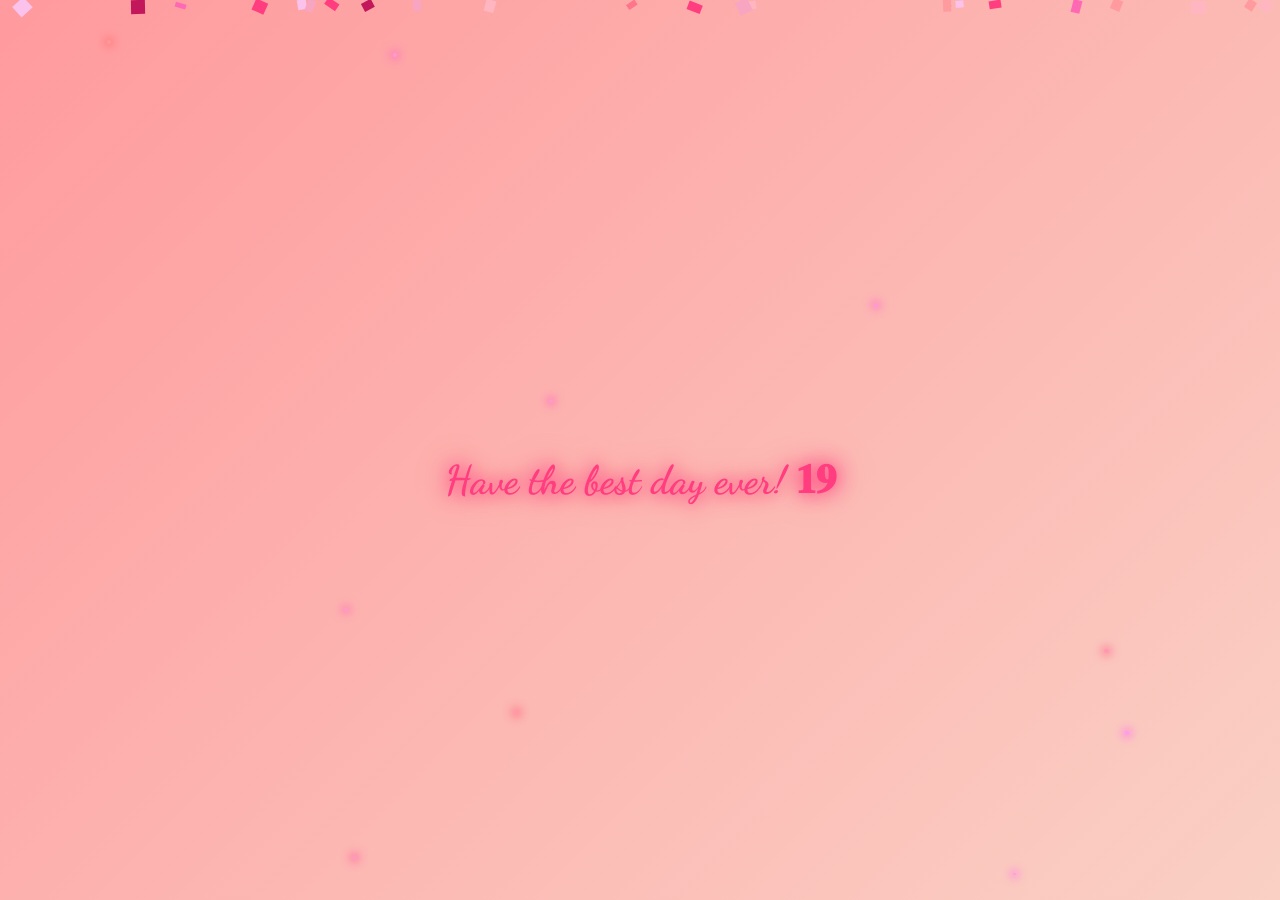
==== birthday.html @ 3ad37208 "Update and rename style.css to birthday.html" ====
<html lang="en"><head>
  <meta charset="UTF-8">
  <meta name="viewport" content="width=device-width, initial-scale=1.0">
  <title>Happy Birthday SOPHIA</title>
  <link rel="preconnect" href="https://fonts.googleapis.com">
  <link rel="preconnect" href="https://fonts.gstatic.com" crossorigin>
  <link href="https://fonts.googleapis.com/css2?family=Dancing+Script:wght@700&family=Poppins:wght@700&display=swap" rel="stylesheet">
  <script src="https://cdnjs.cloudflare.com/ajax/libs/gsap/3.11.5/gsap.min.js"></script>
  <style>
    * { box-sizing: border-box; margin: 0; padding: 0; }
    body {
      overflow: hidden;
      width: 100vw;
      height: 100vh;
      display: flex;
      align-items: center;
      justify-content: center;
      font-family: 'Poppins', sans-serif;
      background: linear-gradient(135deg, #ff9a9e, #fad0c4, #fbc2eb, #f8a5c2, #ffb6c1);
      background-size: 400% 400%;
      animation: gradientBG 12s ease infinite;
    }
    @keyframes gradientBG {
      0% { background-position: 0% 50%; }
      25% { background-position: 50% 25%; }
      50% { background-position: 100% 50%; }
      75% { background-position: 50% 75%; }
      100% { background-position: 0% 50%; }
    }
    .birthday-text {
      font-family: 'Dancing Script', cursive;
      font-size: 3.75rem;
      font-weight: 700;
      letter-spacing: 0.05em;
      margin-bottom: 1.5rem;
      text-align: center;
      background: linear-gradient(90deg, #ff3d7f, #ff758c, #c2185b, #ff3d7f, #ff9a9e);
      background-size: 200% auto;
      -webkit-background-clip: text;
      background-clip: text;
      -webkit-text-fill-color: transparent;
      animation: shimmerText 4s linear infinite;
      filter: drop-shadow(0 0 18px rgba(255, 61, 127, 0.7)) drop-shadow(0 0 40px rgba(255, 100, 150, 0.4));
    }
    @media (min-width: 768px) { .birthday-text { font-size: 6rem; } }
    @keyframes shimmerText {
      0% { background-position: 0% 50%; }
      100% { background-position: 200% 50%; }
    }
    .birthday-text span {
      opacity: 0;
      transform: translateY(30px) rotate(10deg);
      display: inline-block;
      animation-fill-mode: forwards;
    }
    .birthday-subtitle {
      font-family: 'Dancing Script', cursive;
      font-size: 2rem;
      font-weight: 700;
      opacity: 0;
      transform: translateY(20px);
      text-align: center;
      color: #ff3d7f;
      text-shadow: 0 0 15px rgba(255, 61, 127, 0.6), 0 0 30px rgba(255, 61, 127, 0.4), 0 0 60px rgba(255, 61, 127, 0.2);
      filter: drop-shadow(0 0 10px rgba(255, 61, 127, 0.5));
    }
    @media (min-width: 768px) { .birthday-subtitle { font-size: 2.5rem; } }
    .birthday-container {
      position: relative;
      z-index: 10;
      text-align: center;
      padding: 2rem;
      border-radius: 1.5rem;
      animation: subtleBounce 3s infinite alternate ease-in-out;
      margin-top: -80px;
    }
    @keyframes subtleBounce {
      0% { transform: translateY(0); }
      100% { transform: translateY(-10px); }
    }
    .floating-emoji {
      position: absolute;
      user-select: none;
      animation: floatUp 8s linear forwards;
      opacity: 0;
      pointer-events: none;
    }
    @keyframes floatUp {
      0% { opacity: 0; transform: translateY(100vh) rotate(0deg); }
      10% { opacity: 1; }
      90% { opacity: 1; }
      100% { opacity: 0; transform: translateY(-50px) rotate(var(--rotate-val)); }
    }
    .confetti {
      position: absolute;
      animation: confettiFall 8s linear infinite;
      pointer-events: none;
    }
    @keyframes confettiFall {
      0% { transform: translateY(-50px) rotate(0deg); opacity: 1; }
      85% { opacity: 1; }
      100% { transform: translateY(100vh) rotate(360deg); opacity: 0; }
    }
    .glitter {
      position: absolute;
      border-radius: 50%;
      animation: glitterAnim 4s linear infinite;
      pointer-events: none;
    }
    @keyframes glitterAnim {
      0%, 100% { opacity: 0; transform: scale(0.1); }
      50% { opacity: 1; transform: scale(1); }
    }
    .firework { position: absolute; width: 6px; height: 6px; border-radius: 50%; pointer-events: none; }
    .particle {
      position: absolute;
      width: 4px;
      height: 4px;
      border-radius: 50%;
      animation: particleAnim 1.5s forwards cubic-bezier(0.25, 0.46, 0.45, 0.94);
      pointer-events: none;
    }
    @keyframes particleAnim {
      0% { transform: translate(0, 0) scale(1); opacity: 1; }
      70% { opacity: 0.7; }
      100% { transform: translate(var(--tx), var(--ty)) scale(0.1); opacity: 0; }
    }
    #emojis, #confettiContainer, #glitterContainer {
      position: absolute;
      width: 100%;
      height: 100%;
      top: 0;
      left: 0;
      pointer-events: none;
    }
  </style>
</head>
<body>
  <audio id="bgMusic" loop autoplay><source src="life.mp3" type="audio/mpeg"></audio>

  <div id="emojis"></div>
  <div id="confettiContainer"></div>
  <div id="glitterContainer"></div>

  <div class="birthday-container">
    <h1 class="birthday-text">Happy Birthday Sophia !!</h1>
    <h2 class="birthday-subtitle">Have the best day ever! 𝟏𝟗 </h2>
  </div>

  <script>
    // Animate title letter by letter
    const titleEl = document.querySelector('.birthday-text');
    const titleText = titleEl.textContent;
    titleEl.textContent = '';
    [...titleText].forEach((char) => {
      const span = document.createElement('span');
      span.textContent = char === ' ' ? '\u00A0' : char;
      titleEl.appendChild(span);
    });

    const chars = document.querySelectorAll('.birthday-text span');
    chars.forEach((char, i) => {
      setTimeout(() => {
        char.style.animation = `fadeInUp 0.7s ${i * 0.05}s cubic-bezier(0.17, 0.89, 0.32, 1.49) forwards`;
      }, 200);
    });

    const totalTextDelay = 200 + chars.length * 50;
    setTimeout(() => {
      const subtitle = document.querySelector('.birthday-subtitle');
      subtitle.style.transition = 'all 1.2s ease';
      subtitle.style.opacity = '1';
      subtitle.style.transform = 'translateY(0)';
    }, totalTextDelay);

    const celebrationEmojis = ['🎂', '🎁', '🎈', '🎊', '✨', '🎉', '🍰', '🥳', '🤩', '👑', '🍰', '🎀', '⭐', '🌟', '19'];
    const emojiContainer = document.getElementById('emojis');
    function createEmoji() {
      const emoji = document.createElement('div');
      emoji.classList.add('floating-emoji');
      emoji.textContent = celebrationEmojis[Math.floor(Math.random() * celebrationEmojis.length)];
      emoji.style.left = `${Math.random() * 100}%`;
      emoji.style.fontSize = `${1 + Math.random() * 2}rem`;
      emoji.style.setProperty('--rotate-val', `${-45 + Math.random() * 90}deg`);
      const duration = 6 + Math.random() * 6;
      emoji.style.animationDuration = `${duration}s`;
      emojiContainer.appendChild(emoji);
      setTimeout(() => emoji.remove(), duration * 1000);
    }
    setInterval(createEmoji, 600);

    const confettiColors = ['#ff3d7f', '#ff758c', '#ff9a9e', '#fad0c4', '#fbc2eb', '#f8a5c2', '#ffb6c1', '#ff69b4', '#c2185b'];
    const confettiContainer = document.getElementById('confettiContainer');
    function createConfetti() {
      const c = document.createElement('div');
      c.classList.add('confetti');
      c.style.width = `${5 + Math.random() * 10}px`;
      c.style.height = `${5 + Math.random() * 10}px`;
      c.style.left = `${Math.random() * 100}%`;
      c.style.backgroundColor = confettiColors[Math.floor(Math.random() * confettiColors.length)];
      const duration = 4 + Math.random() * 4;
      const delay = Math.random() * 5;
      c.style.animationDuration = `${duration}s`;
      c.style.animationDelay = `${delay}s`;
      c.style.transform = `rotate(${Math.random() * 360}deg)`;
      confettiContainer.appendChild(c);
      setTimeout(() => c.remove(), (duration + delay) * 1000);
    }
    for (let i = 0; i < 50; i++) setTimeout(createConfetti, i * 200);
    setInterval(createConfetti, 300);

    const glitterContainer = document.getElementById('glitterContainer');
    function createGlitter() {
      const g = document.createElement('div');
      g.classList.add('glitter');
      g.style.left = `${Math.random() * 100}%`;
      g.style.top = `${Math.random() * 100}%`;
      const size = 2 + Math.random() * 4;
      g.style.width = `${size}px`;
      g.style.height = `${size}px`;
      const duration = 1 + Math.random() * 3;
      const delay = Math.random() * 2;
      g.style.animationDuration = `${duration}s`;
      g.style.animationDelay = `${delay}s`;
      const hue = 300 + Math.random() * 60;
      g.style.backgroundColor = `hsl(${hue}, 100%, 80%)`;
      g.style.boxShadow = `0 0 10px 2px hsl(${hue}, 100%, 70%)`;
      glitterContainer.appendChild(g);
      setTimeout(() => g.remove(), (duration + delay) * 1000 + 100);
    }
    setInterval(createGlitter, 200);

    function createFirework() {
      const fw = document.createElement('div');
      fw.classList.add('firework');
      fw.style.left = `${Math.random() * window.innerWidth}px`;
      fw.style.top = `${Math.random() * window.innerHeight * 0.8}px`;
      document.body.appendChild(fw);
      const hue = 320 + Math.random() * 40;
      const c1 = `hsl(${hue}, 100%, 70%)`;
      const c2 = `hsl(${hue}, 100%, 50%)`;
      for (let i = 0; i < 70; i++) {
        const p = document.createElement('div');
        p.classList.add('particle');
        const angle = Math.random() * Math.PI * 2;
        const dist = 30 + Math.random() * 150;
        p.style.setProperty('--tx', `${Math.cos(angle) * dist}px`);
        p.style.setProperty('--ty', `${Math.sin(angle) * dist}px`);
        p.style.background = i % 3 === 0 ? c1 : i % 3 === 1 ? c2 : '#fff';
        p.style.boxShadow = `0 0 8px ${i % 3 === 0 ? c1 : c2}`;
        const ps = 1 + Math.random() * 4;
        p.style.width = `${ps}px`;
        p.style.height = `${ps}px`;
        p.style.animationDuration = `${0.8 + Math.random() * 1.2}s`;
        fw.appendChild(p);
      }
      setTimeout(() => fw.remove(), 1500);
    }
    setInterval(createFirework, 400);

    function createBurst() {
      for (let i = 0; i < 5; i++) setTimeout(createFirework, i * 200);
      for (let i = 0; i < 8; i++) setTimeout(createEmoji, i * 100);
    }
    setInterval(createBurst, 5000);
    createBurst();

    const sheet = document.styleSheets[0];
    sheet.insertRule(`
      @keyframes fadeInUp {
        0% { opacity: 0; transform: translateY(30px) rotate(10deg); }
        70% { transform: translateY(-10px) rotate(-5deg); }
        100% { opacity: 1; transform: translateY(0) rotate(0); }
      }
    `, sheet.cssRules.length);
  </script>
</body>
</html>
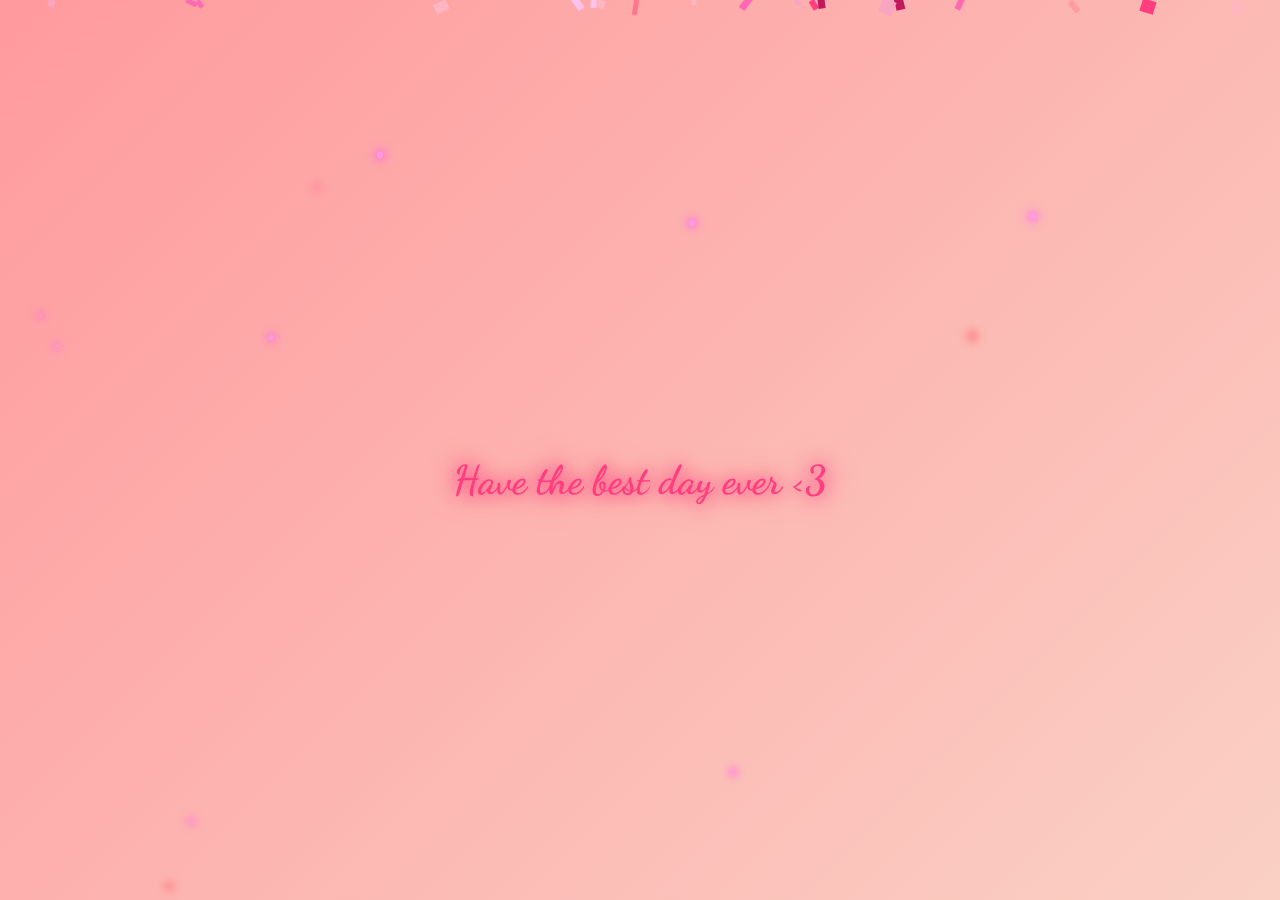
==== commit 5f49e602: "Update birthday.html" ====
--- a/birthday.html
+++ b/birthday.html
@@ -144,7 +144,7 @@
 
   <div class="birthday-container">
     <h1 class="birthday-text">Happy Birthday Sophia !!</h1>
-    <h2 class="birthday-subtitle">Have the best day ever! 𝟏𝟗 </h2>
+    <h2 class="birthday-subtitle">Have the best day ever <3 </h2>
   </div>
 
   <script>
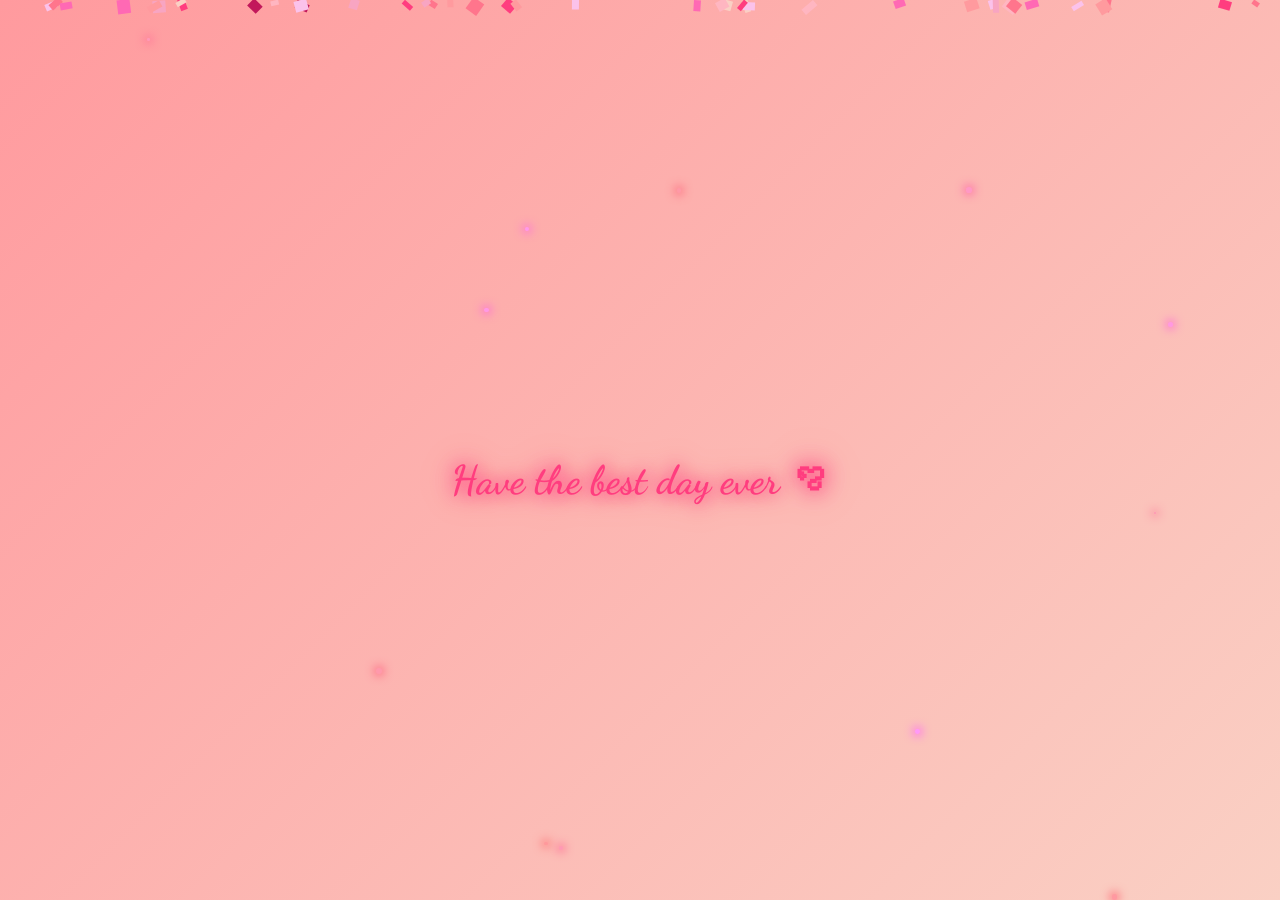
==== commit 63976e09: "Update birthday.html" ====
--- a/birthday.html
+++ b/birthday.html
@@ -144,7 +144,7 @@
 
   <div class="birthday-container">
     <h1 class="birthday-text">Happy Birthday Sophia !!</h1>
-    <h2 class="birthday-subtitle">Have the best day ever <3 </h2>
+    <h2 class="birthday-subtitle">Have the best day ever ꨄ︎ </h2>
   </div>
 
   <script>
